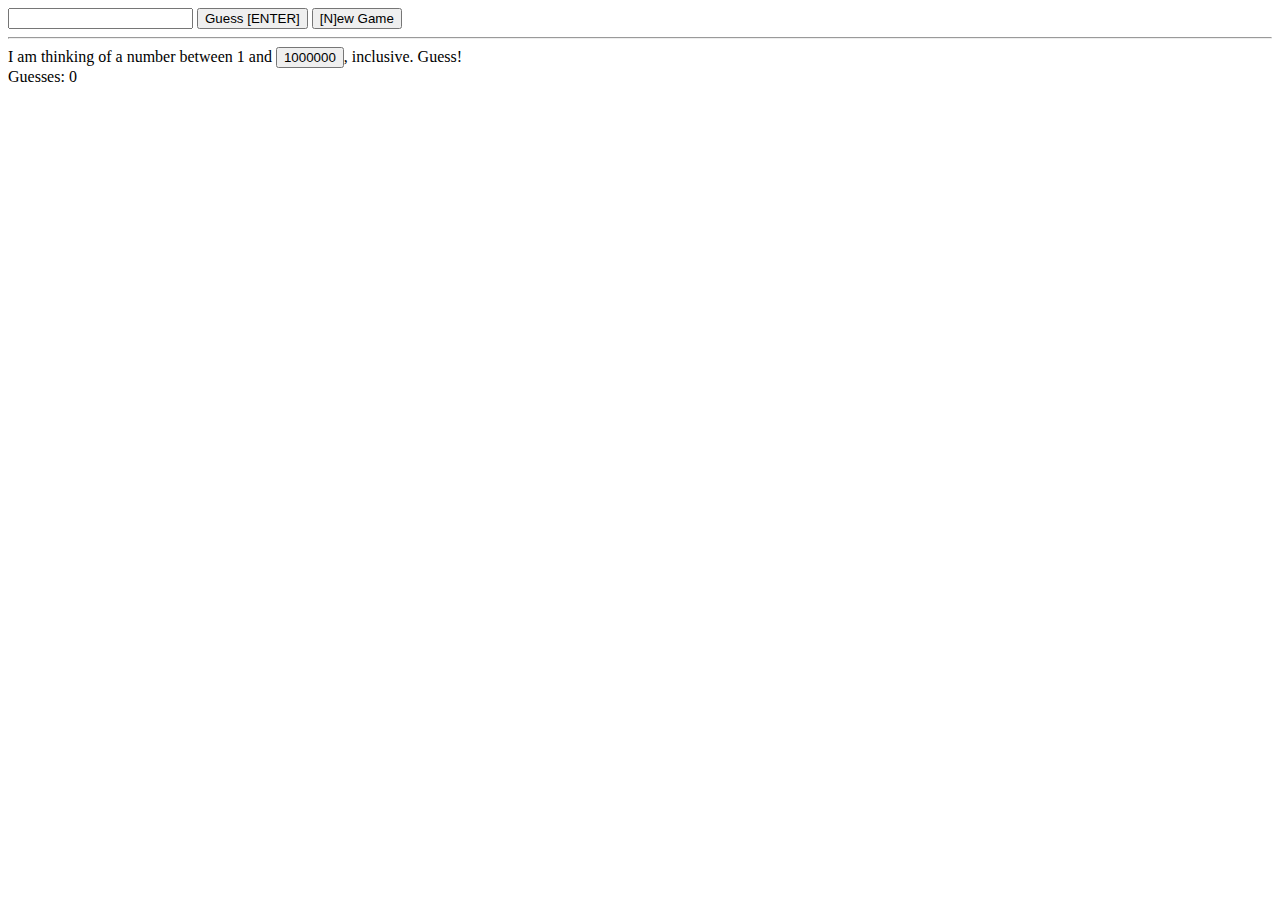
==== index.htm @ 27d7b05b "removed css" ====
<!doctype html>
<meta charset=utf-8>
<title>Guess.htm</title>

<input id=guess-input>
<input id=guess-button onclick=guess() type=button value="Guess [ENTER]">
<input onclick=new_game(false) type=button value="[N]ew Game">
<hr>
<div id=info></div>
I am thinking of a number between 1 and <input id=guess-max onclick=set_max() type=button value=1000000>, inclusive. Guess!<br>
Guesses: <span id=guesses>0</span>

<script src=js/guess.js></script>
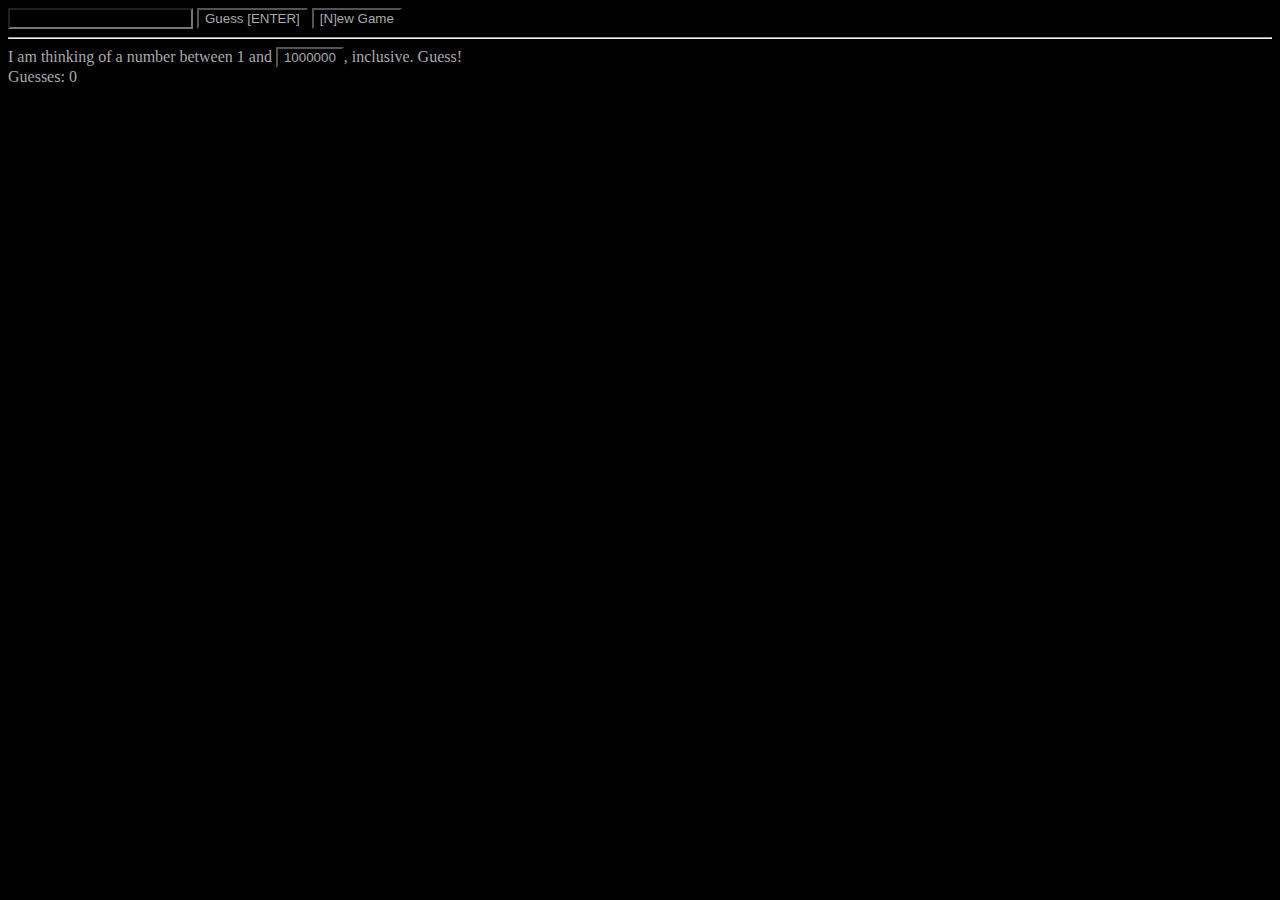
==== commit d430892f: "added dark theme" ====
--- a/index.htm
+++ b/index.htm
@@ -1,6 +1,7 @@
 <!doctype html>
 <meta charset=utf-8>
 <title>Guess.htm</title>
+<link href=css/guess.css rel=stylesheet>
 
 <input id=guess-input>
 <input id=guess-button onclick=guess() type=button value="Guess [ENTER]">
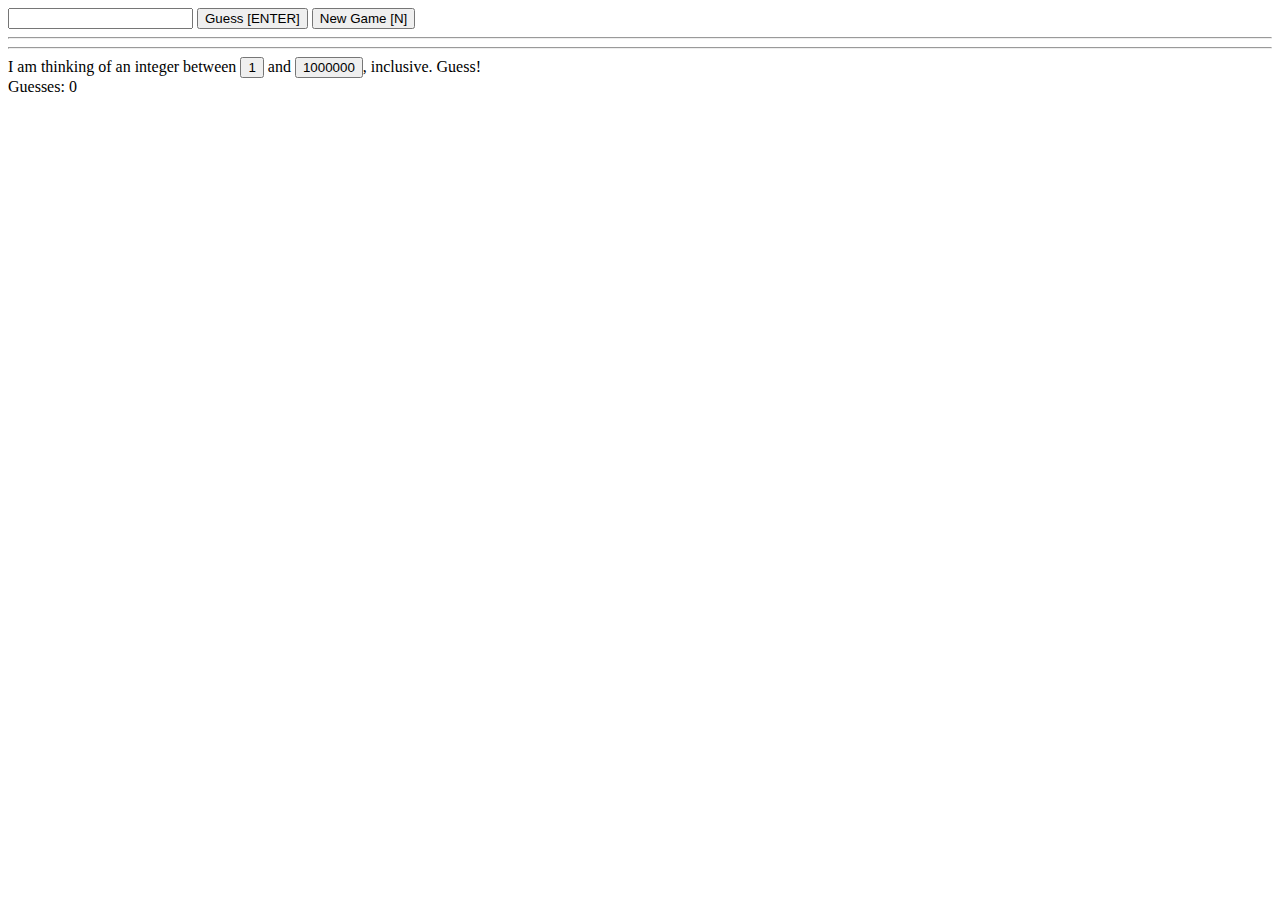
==== commit 79831716: "switched to common random.js usage" ====
--- a/index.htm
+++ b/index.htm
@@ -1,14 +1,19 @@
 <!doctype html>
 <meta charset=utf-8>
+<meta content="width=device-width,initial-scale=1" name=viewport>
 <title>Guess.htm</title>
-<link href=css/guess.css rel=stylesheet>
+<link href=../common/css/dom.css rel=stylesheet>
 
 <input id=guess-input>
 <input id=guess-button onclick=guess() type=button value="Guess [ENTER]">
-<input onclick=new_game(false) type=button value="[N]ew Game">
+<input onclick=new_game(false) type=button value="New Game [N]">
 <hr>
 <div id=info></div>
-I am thinking of a number between 1 and <input id=guess-max onclick=set_max() type=button value=1000000>, inclusive. Guess!<br>
+<hr>
+I am thinking of an integer between <input id=guess-min onclick=set_value('min') type=button value=1>
+and
+<input id=guess-max onclick=set_value('max') type=button value=1000000>, inclusive. Guess!<br>
 Guesses: <span id=guesses>0</span>
 
+<script src=../common/js/random.js></script>
 <script src=js/guess.js></script>
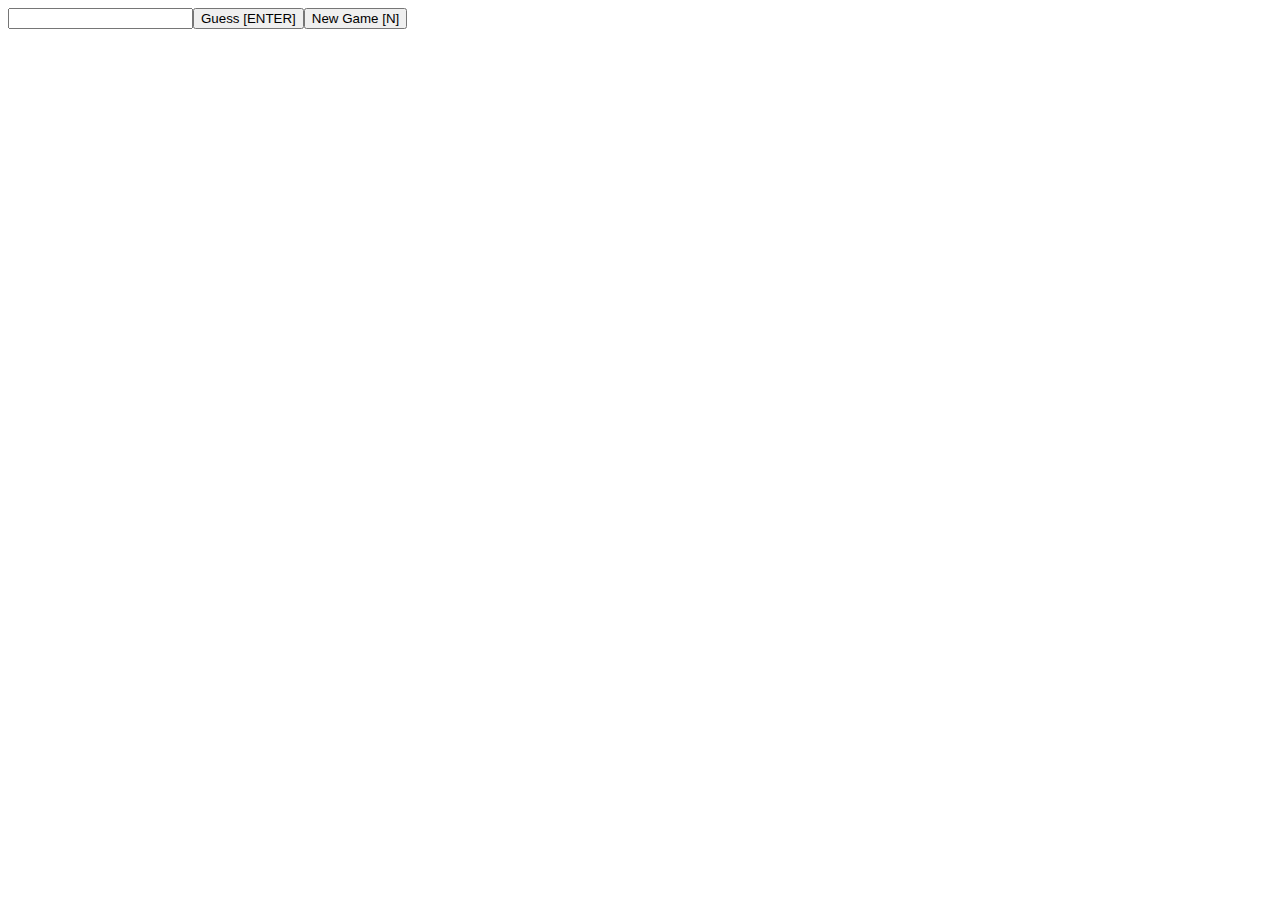
==== commit e8b19e9e: "added number type to inputs, removed unnecessary comments" ====
--- a/index.htm
+++ b/index.htm
@@ -2,18 +2,12 @@
 <meta charset=utf-8>
 <meta content="width=device-width,initial-scale=1" name=viewport>
 <title>Guess.htm</title>
-<link href=../common/css/dom.css rel=stylesheet>
+<link href=../common/css/core.css rel=stylesheet>
 
-<input id=guess-input>
-<input id=guess-button onclick=guess() type=button value="Guess [ENTER]">
-<input onclick=new_game(false) type=button value="New Game [N]">
-<hr>
+<span id=guesses></span>
+<input id=guess-input type=number><input id=guess-button type=button value="Guess [ENTER]"><input id=new-game type=button value="New Game [N]">
 <div id=info></div>
-<hr>
-I am thinking of an integer between <input id=guess-min onclick=set_value('min') type=button value=1>
-and
-<input id=guess-max onclick=set_value('max') type=button value=1000000>, inclusive. Guess!<br>
-Guesses: <span id=guesses>0</span>
 
-<script src=../common/js/random.js></script>
-<script src=js/guess.js></script>
+<script src=../common/js/core.js></script>
+<script src=js/main.js></script>
+<script src=js/data.js></script>
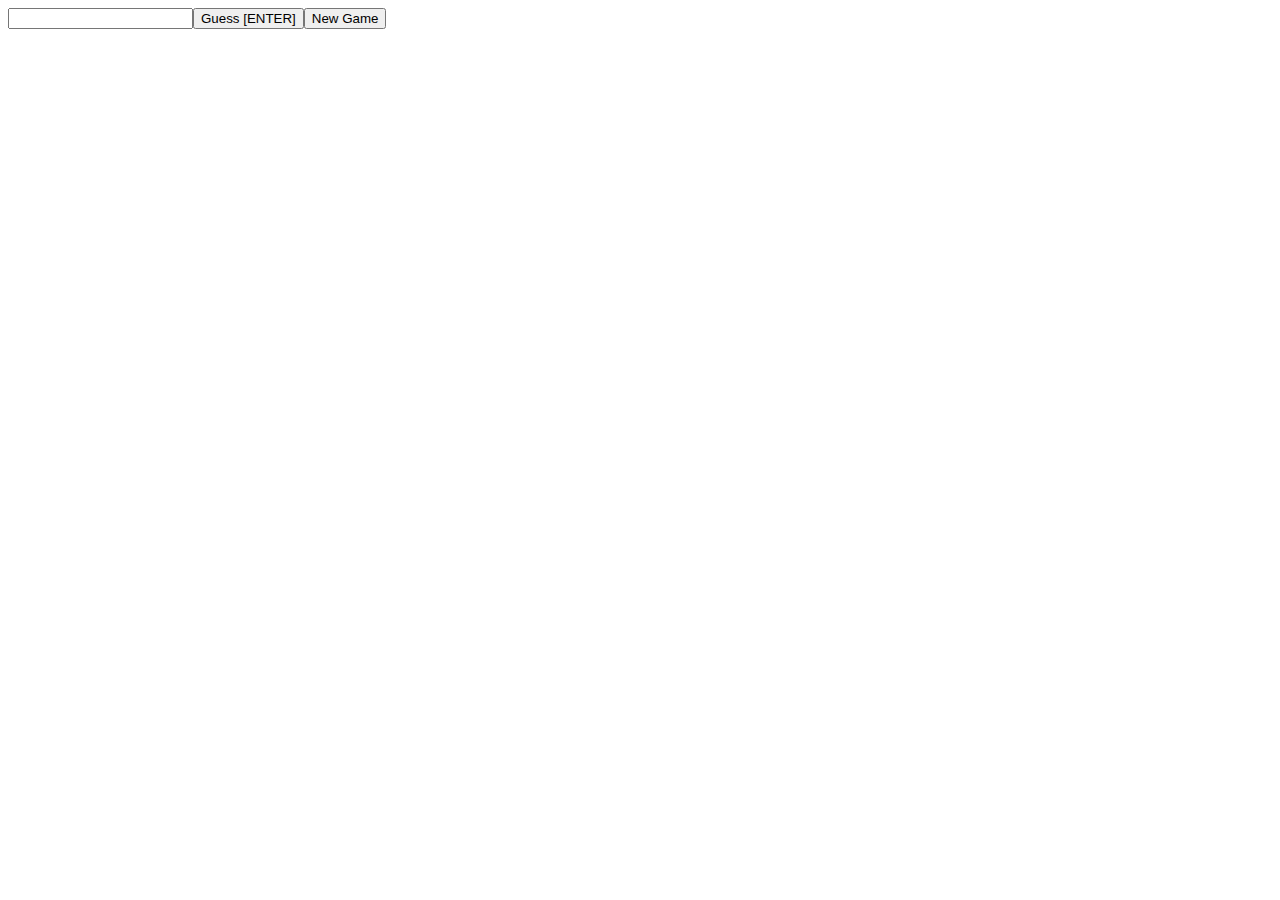
==== commit f7521604: "updated keybinds usage" ====
--- a/index.htm
+++ b/index.htm
@@ -5,9 +5,8 @@
 <link href=../common/css/core.css rel=stylesheet>
 
 <span id=guesses></span>
-<input id=guess-input type=number><input id=guess-button type=button value="Guess [ENTER]"><input id=new-game type=button value="New Game [N]">
+<input id=guess-input step=any type=number><input id=guess-button type=button value="Guess [ENTER]"><input id=new-game type=button value="New Game">
 <div id=info></div>
 
 <script src=../common/js/core.js></script>
-<script src=js/main.js></script>
-<script src=js/data.js></script>
+<script src=repo.js></script>
